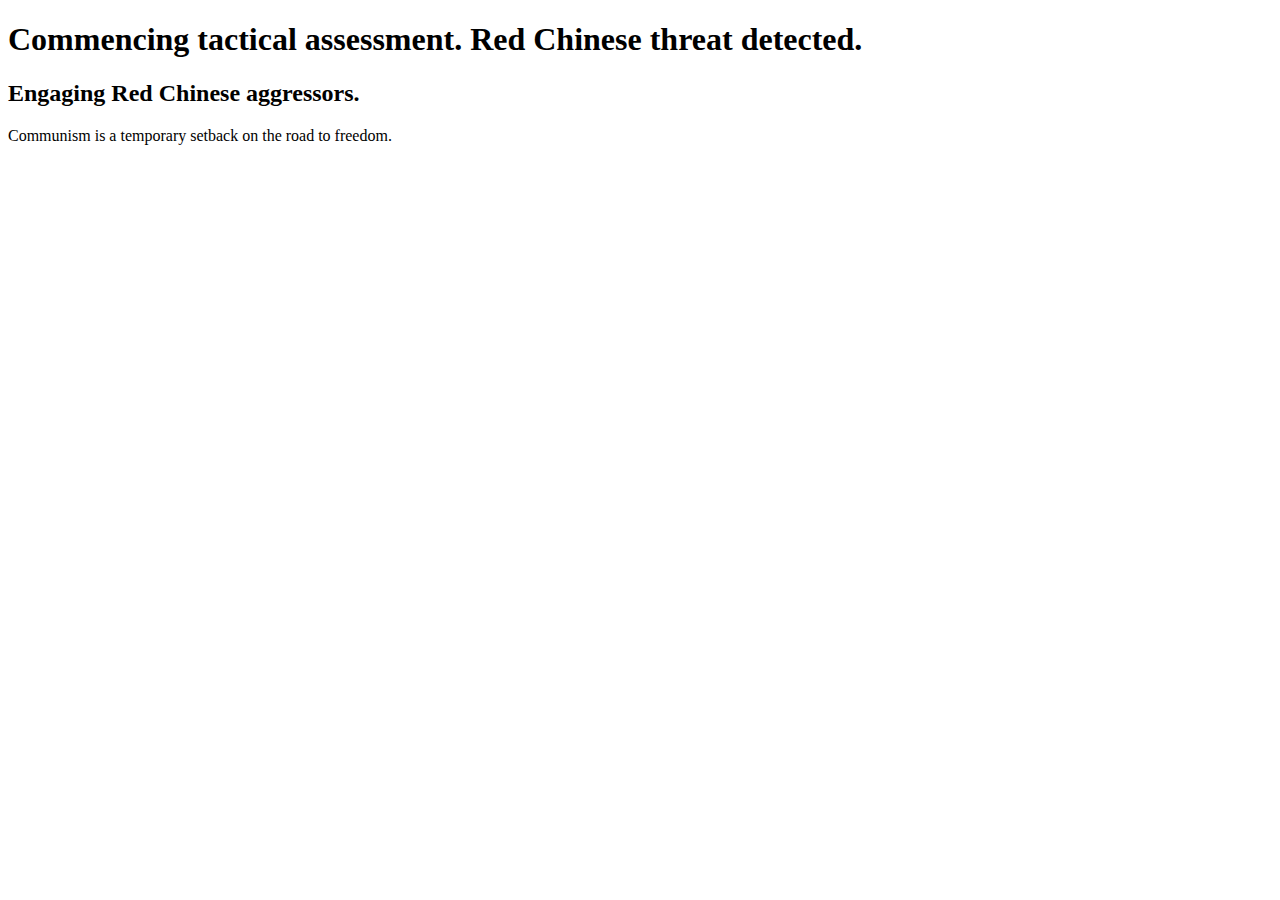
==== index.html @ 4dd5e51f "perseilya" ====
<!DOCTYPE html>
<html>
  <head>
    <meta charset="utf-8">
    <title>Welcome to SpyBot</title>
  </head>
  <body>
    <h1>Commencing tactical assessment. Red Chinese threat detected.</h1>
    <h2>Engaging Red Chinese aggressors.</h2>
    <p>Communism is a temporary setback on the road to freedom.	</p>
  </body>
</html>
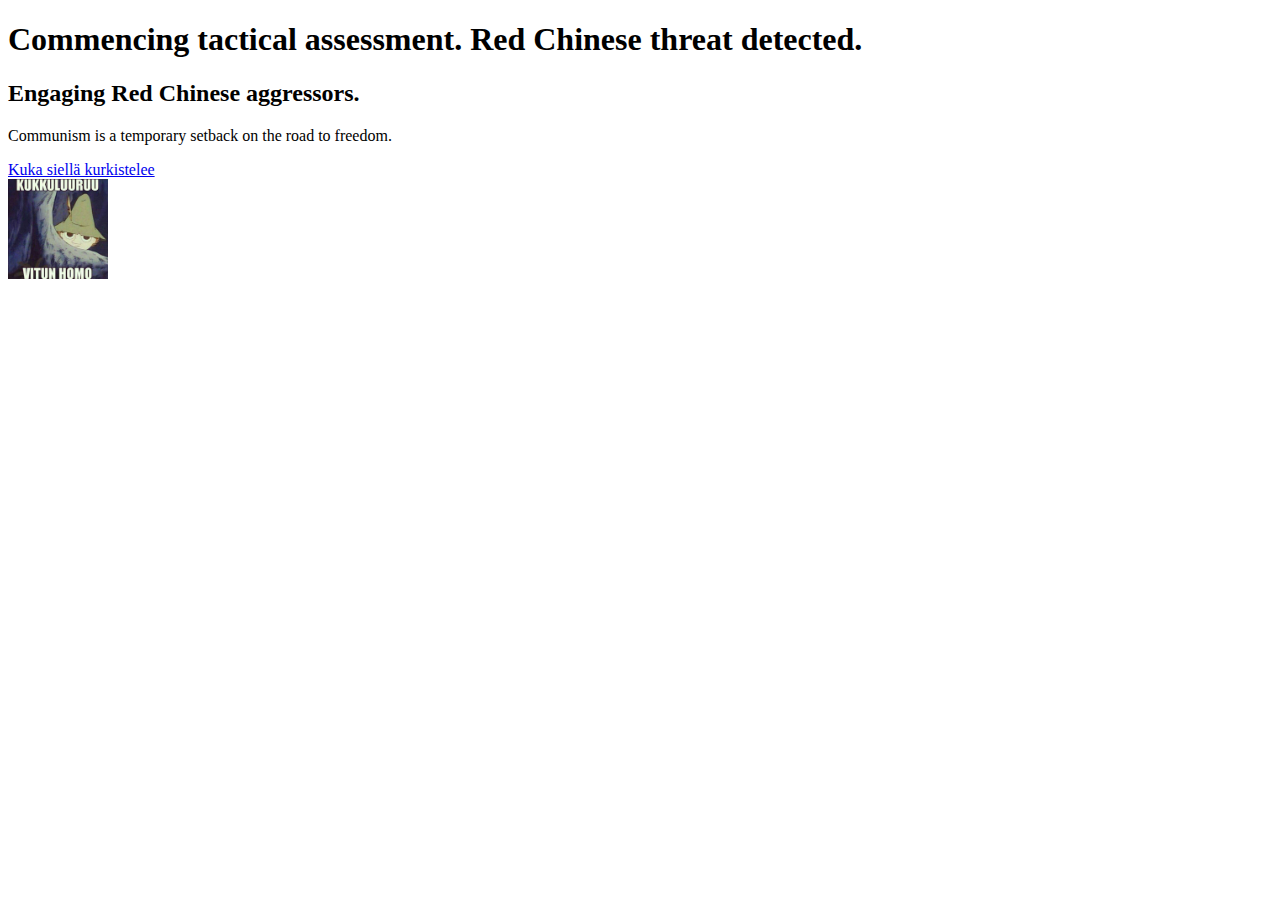
==== commit ef0e8506: "kuvastream päivittää automaattisesti kuvaa" ====
--- a/index.html
+++ b/index.html
@@ -3,10 +3,14 @@
   <head>
     <meta charset="utf-8">
     <title>Welcome to SpyBot</title>
+    <link rel="stylesheet" href="style.css">
   </head>
-  <body>
+  <body background="libertyprime.jpg">
     <h1>Commencing tactical assessment. Red Chinese threat detected.</h1>
     <h2>Engaging Red Chinese aggressors.</h2>
     <p>Communism is a temporary setback on the road to freedom.	</p>
+    <li><a href="kuvastream.php">Kuka siellä kurkistelee</a></li>
+    <img src="kukkuluuruu.jpg" alt="kukkuluuruu" style="width: 100px; height: 100px;">
+    <script src="scripts/striim.js"></script>
   </body>
 </html>
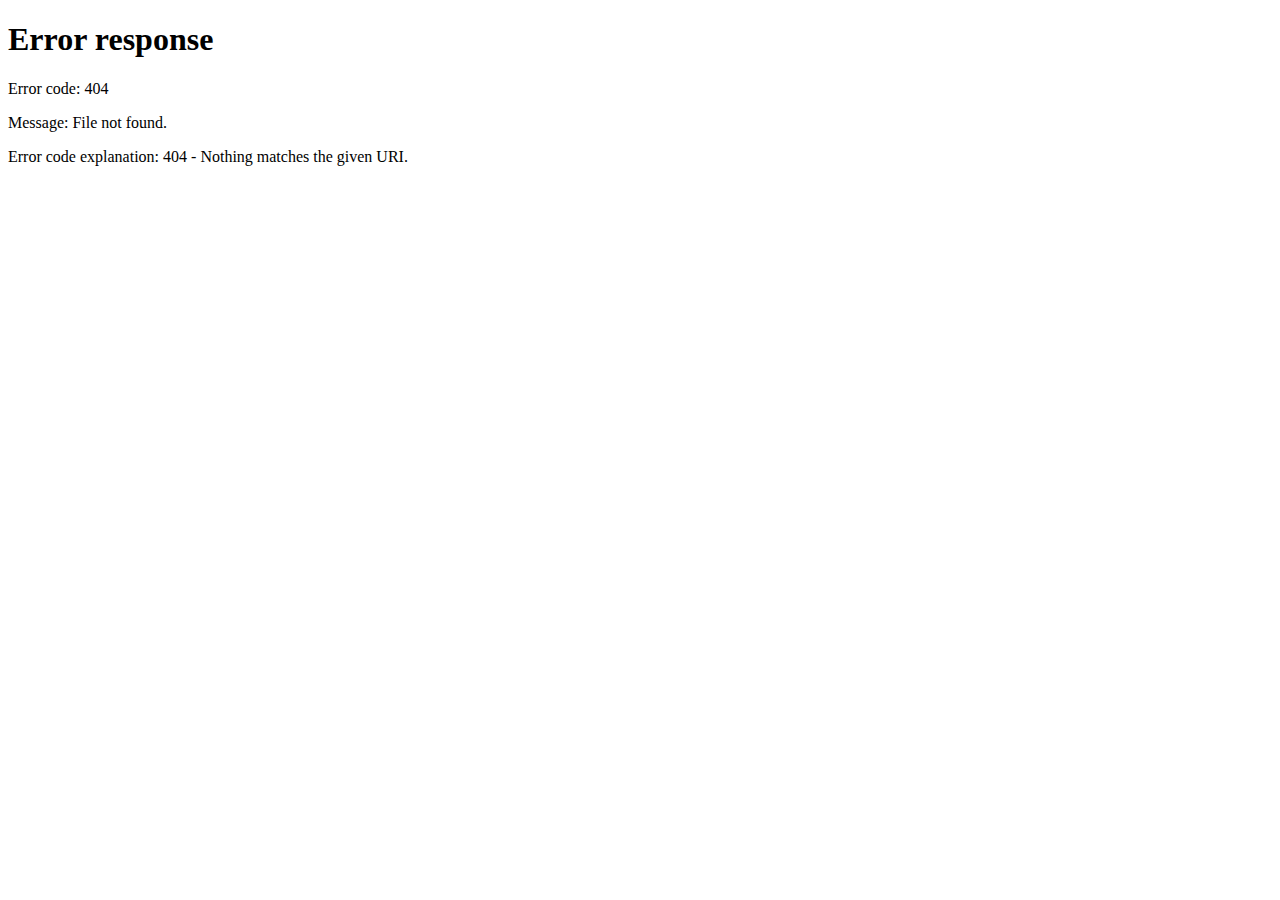
==== commit 484a007a: "kuvan päivitys javascriptillä tehty" ====
--- a/index.html
+++ b/index.html
@@ -1,3 +1,9 @@
+<script type="text/javascript">
+if (document.cookie.indexOf("CrewCentreSession=Valid") == -1) {
+  location.href = "login.html";
+}
+</script>
+
 <!DOCTYPE html>
 <html>
   <head>
@@ -6,11 +12,13 @@
     <link rel="stylesheet" href="style.css">
   </head>
   <body background="libertyprime.jpg">
-    <h1>Commencing tactical assessment. Red Chinese threat detected.</h1>
-    <h2>Engaging Red Chinese aggressors.</h2>
-    <p>Communism is a temporary setback on the road to freedom.	</p>
-    <li><a href="kuvastream.php">Kuka siellä kurkistelee</a></li>
-    <img src="kukkuluuruu.jpg" alt="kukkuluuruu" style="width: 100px; height: 100px;">
-    <script src="scripts/striim.js"></script>
+      <h1>Welcome to SpyBot's website</h1>
+      <h2>Here you can see highly secret confidential data from SpyBot's investigations</h2>
+      <li><a href="database.php">Database</a></li>
+      <h2>You can also access the control panel, to activate manual controls</h2>
+      <p>Click the link below to watch SpyBot live!</p>
+      <li><a href="kuvastream_v2.php">SpyBot Live</a></li>
+      <img src="kukkuluuruu.jpg" alt="kukkuluuruu" style="width: 100px; height: 100px;">
+      <li><a href="ssh.php">SSH connection</a></li>
   </body>
 </html>
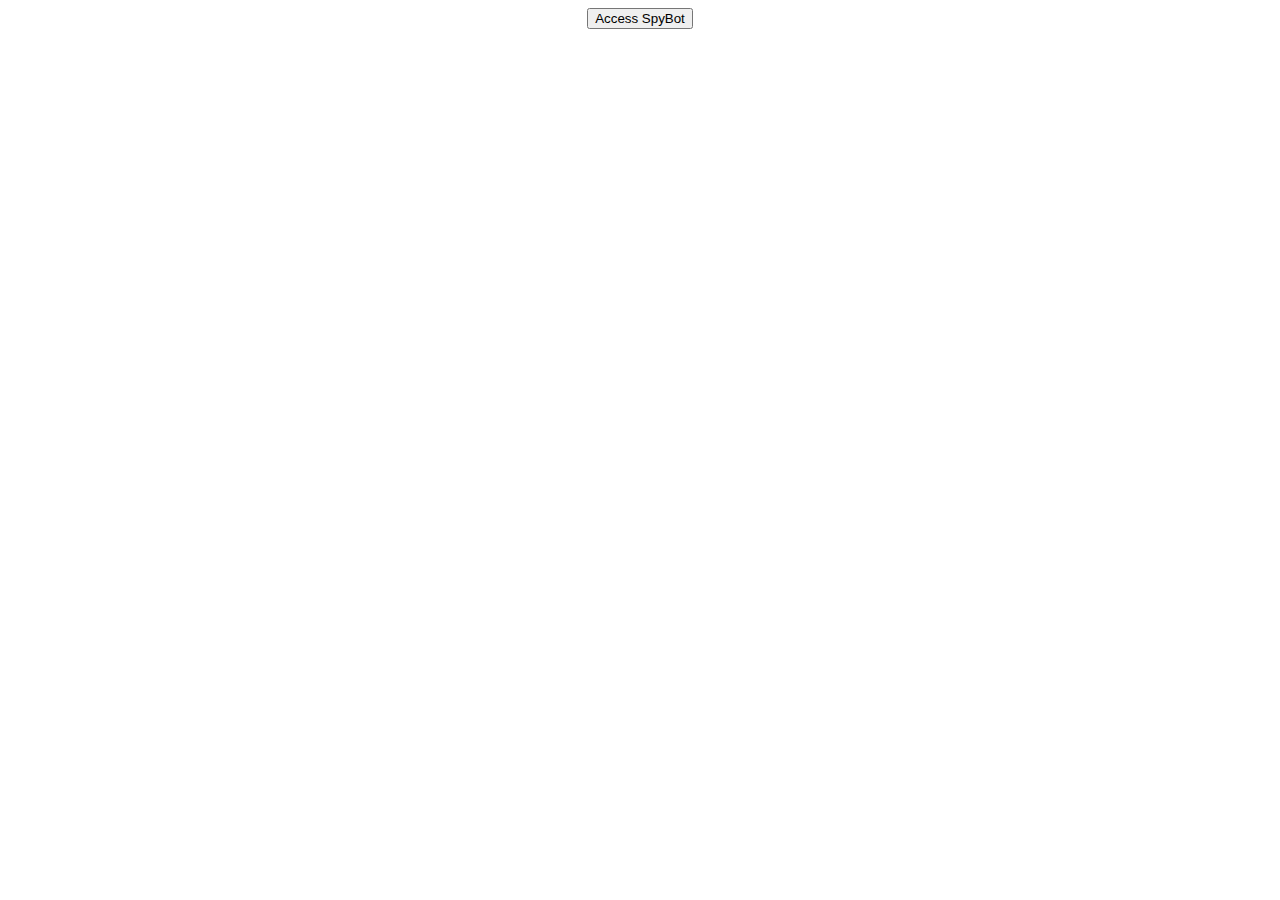
==== commit 29c18be0: "TCP server koitettu saada web-sivulle" ====
--- a/index.html
+++ b/index.html
@@ -20,5 +20,6 @@
       <li><a href="kuvastream_v2.php">SpyBot Live</a></li>
       <img src="kukkuluuruu.jpg" alt="kukkuluuruu" style="width: 100px; height: 100px;">
       <li><a href="ssh.php">SSH connection</a></li>
+      <li><a href="server.php">Launch TCP Server</a></li>
   </body>
 </html>
--- a/style.css
+++ b/style.css
@@ -0,0 +1,24 @@
+body{
+   float:left;
+   width: 460px;
+   background-color: white;
+   border-radius: 50px;
+}
+h1{
+   background-color: lightblue;
+}
+h2{
+   background-color: lightblue;
+}
+p{
+  background-color: lightblue;
+}
+li{
+ background-color: lightblue;
+}
+.logoutLblPos{
+
+   position:fixed;
+   right:10px;
+   top:5px;
+}
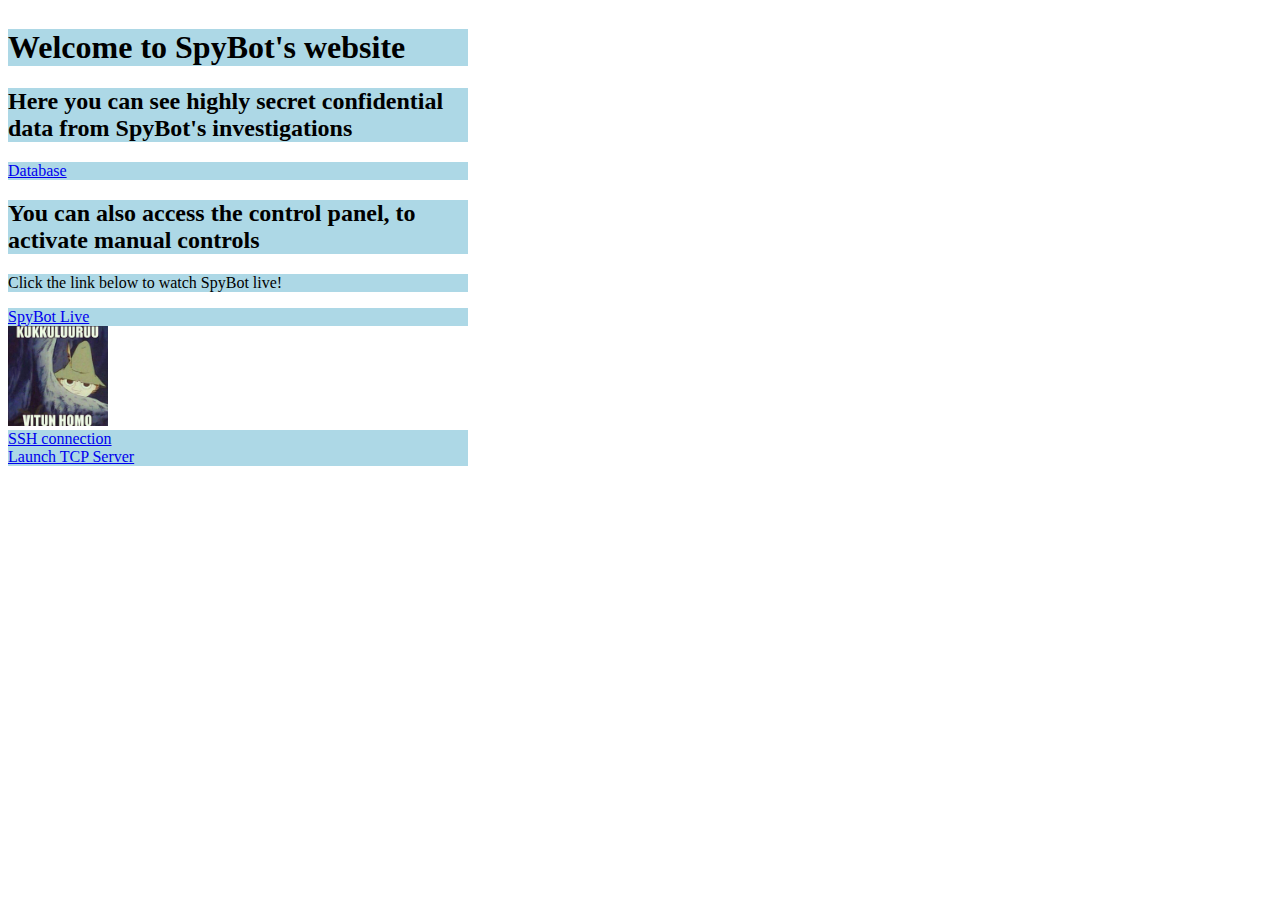
==== commit 4bb11950: "Datan haku tietokannasta ja autom. päivitys" ====
--- a/index.html
+++ b/index.html
@@ -1,9 +1,3 @@
-<script type="text/javascript">
-if (document.cookie.indexOf("CrewCentreSession=Valid") == -1) {
-  location.href = "login.html";
-}
-</script>
-
 <!DOCTYPE html>
 <html>
   <head>
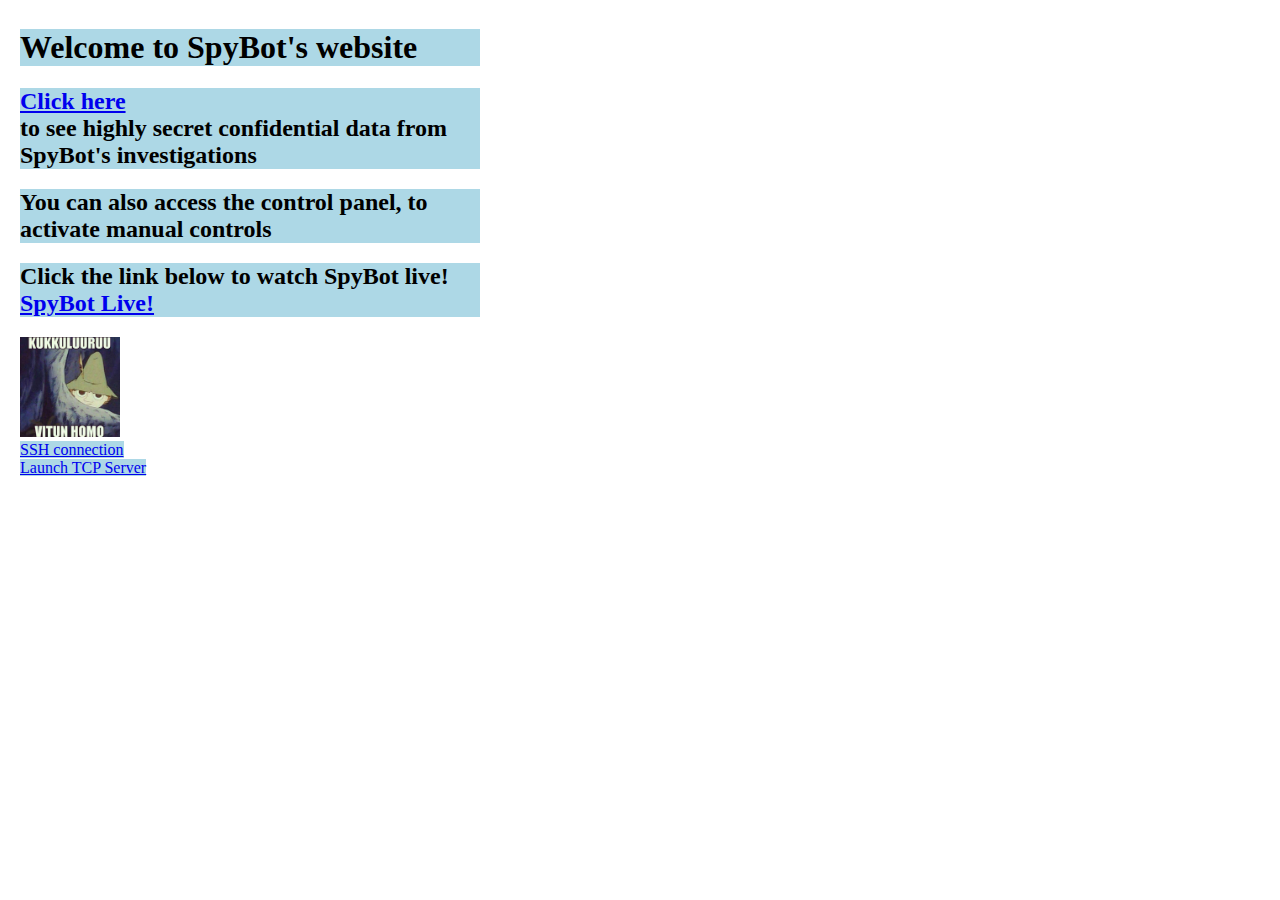
==== commit 2259ec98: "CSS muotoilua" ====
--- a/index.html
+++ b/index.html
@@ -7,11 +7,9 @@
   </head>
   <body background="libertyprime.jpg">
       <h1>Welcome to SpyBot's website</h1>
-      <h2>Here you can see highly secret confidential data from SpyBot's investigations</h2>
-      <li><a href="database.php">Database</a></li>
+      <h2><li><a href="database.php">Click here</a></li> to see highly secret confidential data from SpyBot's investigations</h2>
       <h2>You can also access the control panel, to activate manual controls</h2>
-      <p>Click the link below to watch SpyBot live!</p>
-      <li><a href="kuvastream_v2.php">SpyBot Live</a></li>
+      <h2>Click the link below to watch SpyBot live!<li><a href="kuvastream_v2.php">SpyBot Live!</a></li></h2>
       <img src="kukkuluuruu.jpg" alt="kukkuluuruu" style="width: 100px; height: 100px;">
       <li><a href="ssh.php">SSH connection</a></li>
       <li><a href="server.php">Launch TCP Server</a></li>
--- a/style.css
+++ b/style.css
@@ -3,6 +3,7 @@
    width: 460px;
    background-color: white;
    border-radius: 50px;
+   margin-left: 20px;
 }
 h1{
    background-color: lightblue;
@@ -13,12 +14,12 @@
 p{
   background-color: lightblue;
 }
-li{
+a{
  background-color: lightblue;
 }
-.logoutLblPos{
+li{
+  list-style-type: none;
+}
+#link1{
 
-   position:fixed;
-   right:10px;
-   top:5px;
 }
